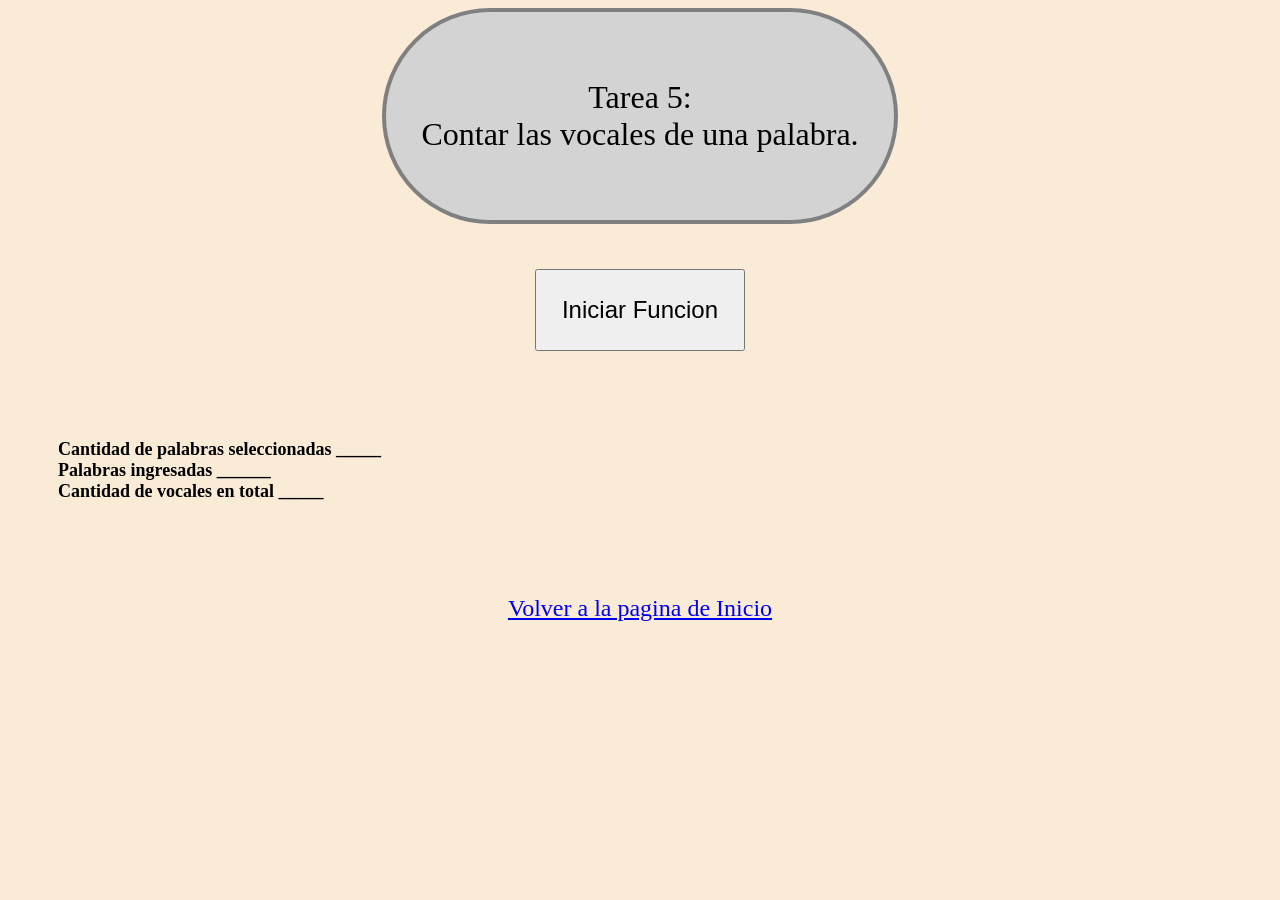
==== tarea5.html @ 7eefcf1b "agregada tarea 5" ====
<!DOCTYPE html>
<html lang="en">
<head>
    <meta charset="UTF-8">
    <meta name="viewport" content="width=device-width, initial-scale=1.0">
    <title>Tarea 5</title>
    <link rel="stylesheet" href="./assets/css/styles.css">
</head>
<body>
    <div id="titulo">
        <p>
        Tarea 5: <br>
        Contar las vocales de una palabra.
        </p>
    </div>
    <div>
        <button id="botonIniciar">Iniciar Funcion</button>
        <div id="historial">
            <p>
            Cantidad de palabras seleccionadas <span id="palCantidad">_____</span><br>
            Palabras ingresadas <span id="palIngresadas">______</span><br>
            Cantidad de vocales en total <span id="palVocales">_____</span>
            </p>
        </div>
    </div>
    
    <div id="links">
        <a href="./index.html">Volver a la pagina de Inicio</a>
    </div>
    <script src="./assets/js/tarea5.js"></script>
</body>
</html>
---- assets/css/styles.css ----
body{background-color: antiquewhite;}
h1
    {
    text-align: center;
    }

#titulo
    {
    display: grid;
    place-items: center;
    margin: auto;
    width: fit-content;
    border: 4px solid;
    border-radius: 150px;
    border-color: grey;
    padding: 35px;
    background-color: lightgray;
    text-align: center;
    font-size: xx-large;
    }

#adivinarNumero
    {
    font-size: 24px;
    }

#botonIniciar
    {
    display: flex;
    flex: 1;
    align-items: center;
    margin: auto;
    font-size: 24px;
    }

.contenedor
    {
        display: flex;
    }

.bloques
    {
    flex: 1;
    border: 4px solid;
    border-radius: 25px;
    border-color: grey;
    padding: 25px;
    margin: 5%;
    background-color: lightgray;
    text-align: center;  
    width: fit-content;
    }

#adorno
    {
    max-width: 100%;
    height: auto;
    border-radius: 25px;
    }

#historial
    {
    font-family: Cambria, Cochin, Georgia, Times, 'Times New Roman', serif;
    margin: 25px;
    padding: 25px;
    font-size: large;
    font-weight: bold;
    }   

#botonIniciar
    {
    padding: 25px;
    margin: 45px;
    margin-left: auto;
    margin-right: auto;   
    }

#links
    {
    padding: 25px;
    margin: 25px;        
    text-align: center;
    font-size: x-large;
    }
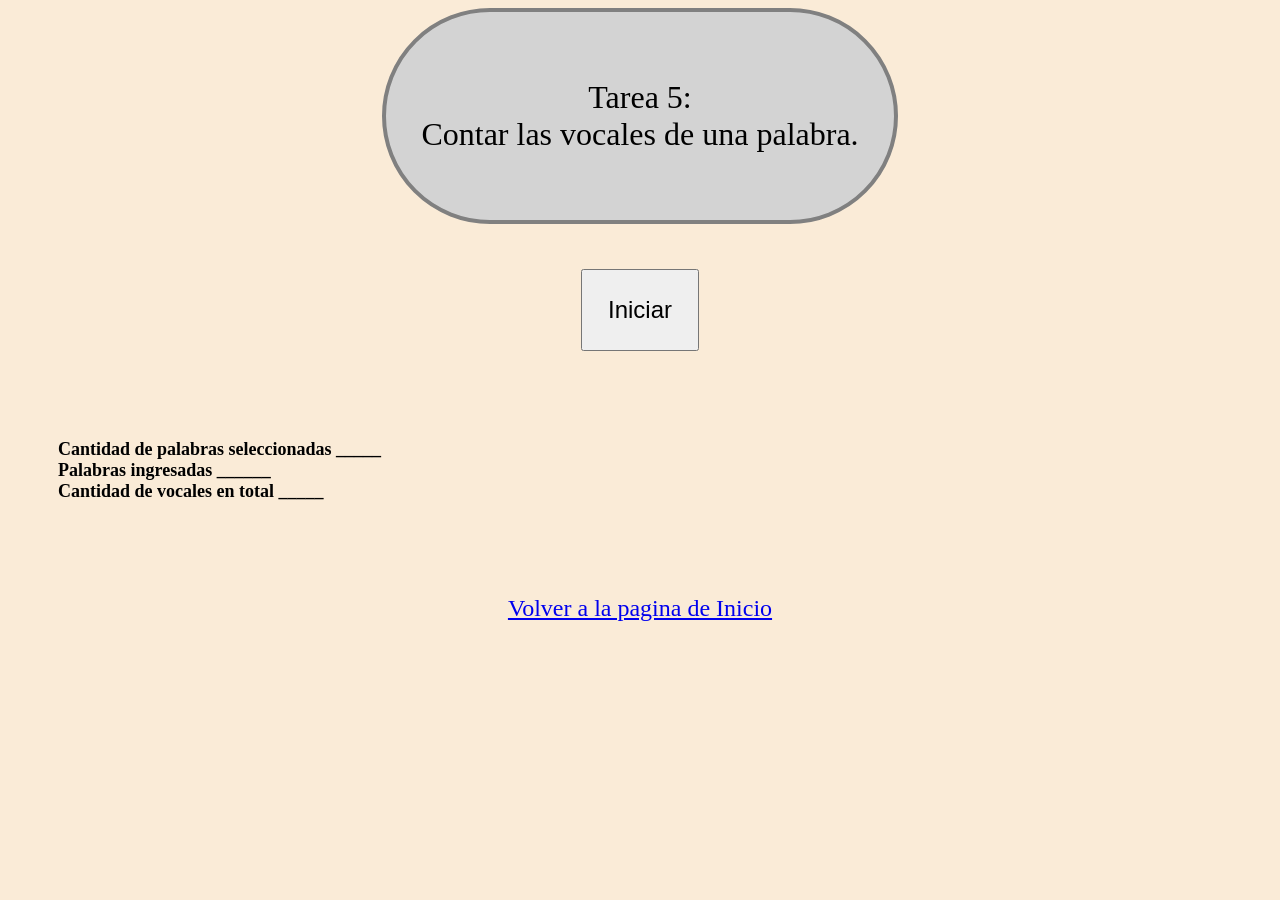
==== commit a70ae6c2: "correcciones menores" ====
--- a/tarea5.html
+++ b/tarea5.html
@@ -14,7 +14,7 @@
         </p>
     </div>
     <div>
-        <button id="botonIniciar">Iniciar Funcion</button>
+        <button id="botonIniciar">Iniciar</button>
         <div id="historial">
             <p>
             Cantidad de palabras seleccionadas <span id="palCantidad">_____</span><br>
